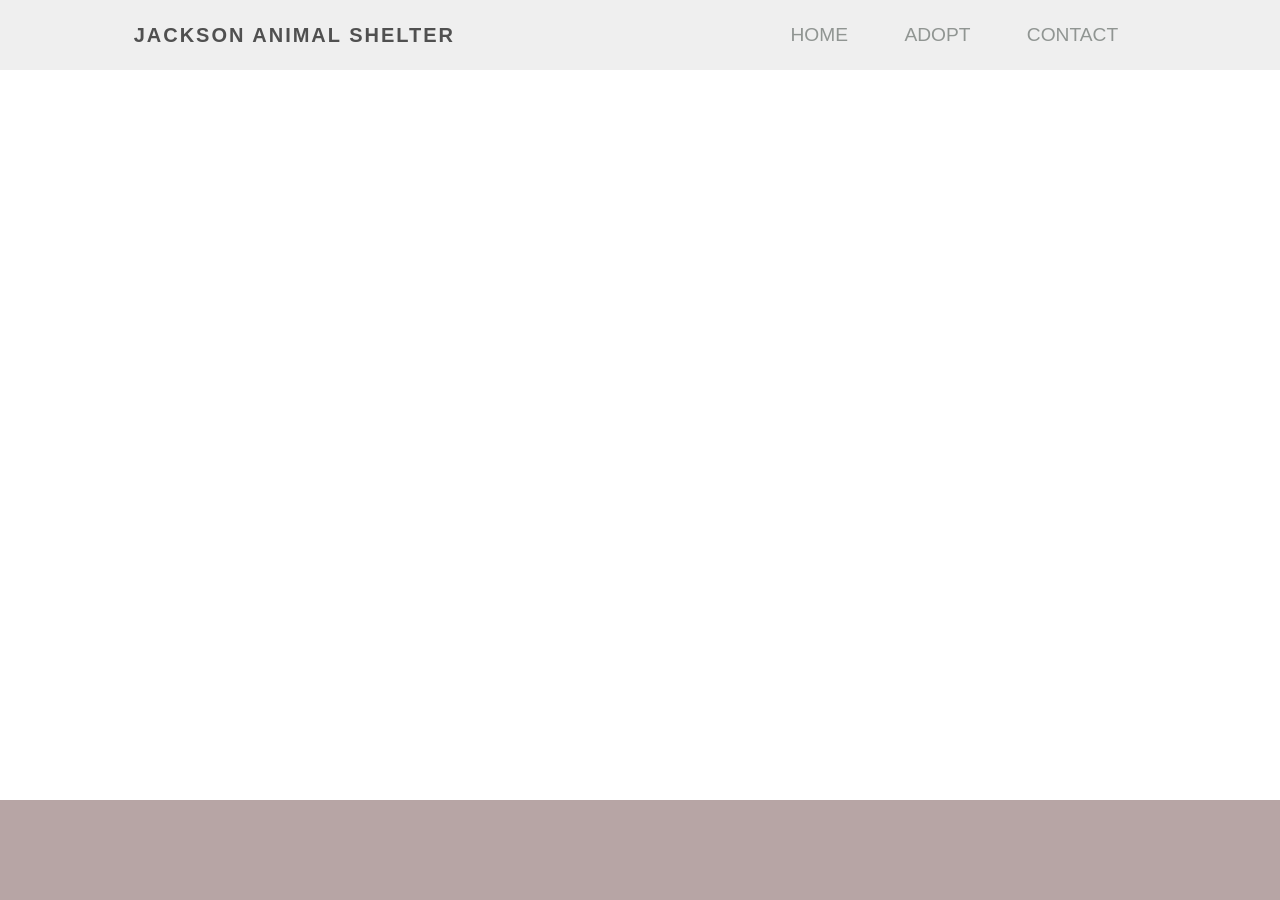
==== adopt.html @ 2b048b5f "Create function and content for expandable" ====
<!doctype html>

<html lang="en">
<head>
  <meta charset="utf-8">

  <title>Home | Jackson Animal Shelter</title>
  <meta name="description" content="The HTML5 Herald">
  <meta name="author" content="SitePoint">
  <link rel="stylesheet" href="https://use.fontawesome.com/releases/v5.8.1/css/all.css">
  <link rel="stylesheet" href="css/styles.css?v=1.0">

</head>

<body>

  <header>
    <h1 class="logo">JACKSON ANIMAL SHELTER</h1>
      <ul class="nav">
        <li class="navlink"><a href="index.html">HOME</a></li>
        <li class="navlink"><a href="adopt.html">ADOPT</a></li>
        <li class="navlink"><a href="contact.html">CONTACT</a></li>
      </ul>
      <div class="burger">
        <i class="fas fa-bars"></i>
      </div>
    </header>

  

  <footer>&nbsp;</footer>
  <script src="js/scripts.js"></script>
</body>
</html>
---- css/styles.css ----
html, body {
  margin: 0;
  padding: 0;
  font-family: Arial, Helvetica, sans-serif;
  }

/* -----------NAVIGATION AND HEADER----------- */

header {
  width: 100%;
  height: 70px;
  display: flex;
  align-items: center;
  justify-content: space-around;
  background: #EFEFEF;
  color: #505050;
}

.logo {
  letter-spacing: 2px;
  font-size: 20px;
}

.nav {
  display: flex;
  justify-content: space-around;
  width: 30%;
}

.navlink {
  list-style: none;
  margin: 0;
}

.navlink a {
  color: #909592;
  text-decoration: none;
  font-size: 1.2em;
}
.burger {
  font-size: 1.2em;
  display: none;
}


/* ----------- HOME: MAIN----------- */
.main-container img {
  width: 100%;
  height: auto;
}

.adopt-container {
  position: absolute;
  top: 120px;
  left: 100px;
  max-width: 600px;
  padding-right: 20px;
  margin-bottom: 0px;
}

.adopt-container h2 {
  color: #fff;
  font-weight: lighter;
  letter-spacing: 2px;
}

.adopt-container h3 {
  color: #fff;
  font-weight: bold;
  font-size: 55px;
  text-shadow: 2px 4px 3px rgba(0,0,0,0.3);
  margin: 0px 0px 20px 0px;
}

.adopt-container hr {
  border-top: 1px solid #fff;
}

button {
  background-color: #fff;
  color: #909592;
  padding: 10px 20px 10px 20px;
  border: none;
  border-radius: 30px;
  width: 250px;
  font-size: 20px;
}

/* ----------- HOME: WHAT WE DO----------- */
.body-container {
  margin: 0 auto;
  text-align: center;
  background-color: #efefef;
  padding: 20px;
}
.body-container h2 {
  color: #505050;
  font-size: 40px;
  padding: 50px 50px 0px 50px;
}

p {
  font-size: 16px;
  color: #505050;
  padding: 10px 70px 20px 70px;
  line-height: 1.5em;
}
.whatwedo-wrapper {
  display: flex;
  margin: 15px;
  padding-bottom: 50px;
}

.services {
  color: #909592;
  font-size: 22px;
}
.row {
  display: flex;
  flex-direction: row;
  flex-wrap: wrap;
  width: 100%;
}

.column {
  display: flex;
  flex-direction: column;
  flex-basis: 100%;
  flex: 1;
}

.column-one {
  height: 100px;
  bottom: auto;
}

.column-two {
  height: 100px;
  bottom: auto;
}

.column-three {
  height: 100px;
  bottom: auto;
}

/* -----------HOME: OUR STORY----------- */
.story-header {
  color: #505050;
  font-size: 40px;
  padding: 0px;
}
.story-wrapper {
  padding: 50px 50px 50px 0px;
  text-align: left;
}
.story-wrapper img {
  padding-right: 25px;
  width: 100%;
  height: auto;
  max-width: 670px;
}
.story-wrapper p {
  padding-left: 40px;
}
.services {
  color: #B3C6BD;
  font-size: 22px;
}

#myBtn {
  background-color: #909592;
  color: #fff;
}

#more {
  display: none;
}


/* -----------FOOTER----------- */

.footer-wrapper {
    padding: 0 0 100px;
    position: relative;
}

footer {
    bottom: 0;
    height: 100px;
    left: 0;
    position: absolute;
    width: 100%;
    background-color: #B7A5A5;
    height: 100px;
}
/* -----------MEDIA QUERIES----------- */
@media screen and (max-width: 678px) {
  .burger {
    display: block;
  }
  .nav {
    margin: 0;
    background: #343434;
    position: absolute;
    right: -100%;
    top: 70px;
    width: 50%;
    height: 50%;
    min-height: 200px;
    flex-direction: column;
    justify-content: space-around;
    padding: 0;
    transition: all 500ms;
    z-index: 99999;
  }
  .navlink {
    text-align: center;
  }

  .nav-active {
    right: 0;
  }

  .adopt-container {
    position: relative;
    top: 0px;
    left: 0px;
    max-width: 100%;
    padding: 20px;
  }

  .adopt-container h2 {
    color: #B3C6BD;
    font-weight: lighter;
    letter-spacing: 2px;
    padding-top: 0px;
    margin-top: 0px;
  }

  .adopt-container h3 {
    color: #505050;
    font-weight: bold;
    font-size: 35px;
    text-shadow: none;
    margin: 0px 0px 20px 0px;
  }

  .adopt-container hr {
    margin-top: 0px;
    border-top: 1px solid #fff;
  }

  button {
    background-color: #909592;
    color: #fff;
    padding: 10px 20px 10px 20px;
    border: none;
    border-radius: 30px;
    width: 250px;
    font-size: 20px;
    margin-bottom: 20px;
  }

  .body-container h2 {
    color: #505050;
    font-size: 24px;
  }

  .body-container h2 {
    padding: 10px;

}
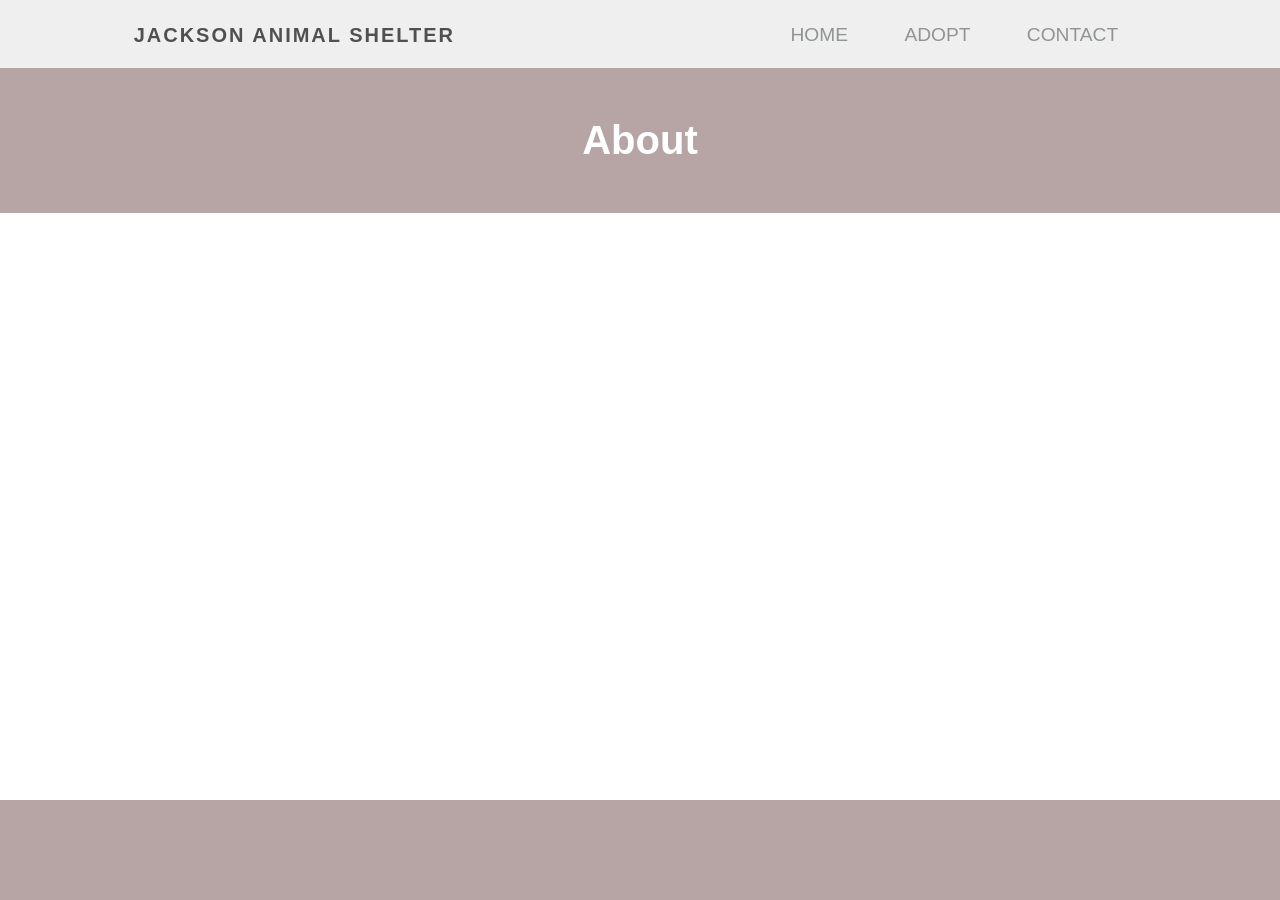
==== commit 21800f41: "Add content to adopt page" ====
--- a/adopt.html
+++ b/adopt.html
@@ -26,7 +26,12 @@
       </div>
     </header>
 
-  
+    <div class="adopt-header">
+
+    <h2>About</h2>
+
+    </div>
+
 
   <footer>&nbsp;</footer>
   <script src="js/scripts.js"></script>
--- a/css/styles.css
+++ b/css/styles.css
@@ -148,14 +148,14 @@
 .story-header {
   color: #505050;
   font-size: 40px;
-  padding: 0px;
+  padding: 20px 20px 0px 20px;
 }
 .story-wrapper {
   padding: 50px 50px 50px 0px;
   text-align: left;
 }
 .story-wrapper img {
-  padding-right: 25px;
+  padding: 0px 35px 25px 0px;
   width: 100%;
   height: auto;
   max-width: 670px;
@@ -171,6 +171,8 @@
 #myBtn {
   background-color: #909592;
   color: #fff;
+  margin-top: 0px;
+  margin-left: 40px;
 }
 
 #more {
@@ -193,6 +195,86 @@
     width: 100%;
     background-color: #B7A5A5;
     height: 100px;
+    margin-top: 50px;
+}
+/*------------CONTACT PAGE-------------*/
+.contact-header {
+  background-color: #505050;
+  color: #fff;
+  text-align: center;
+  vertical-align: middle;
+  margin-top: -35px;
+}
+
+.contact-header h2 {
+  color: #fff;
+  font-size: 40px;
+  padding: 50px;
+}
+
+.contact-wrapper h2 {
+  color: #505050;
+  font-size: 40px;
+}
+
+.contact-wrapper {
+  text-align: center;
+  padding: 50px;
+}
+
+.map-responsive{
+    overflow:hidden;
+    position:relative;
+    height:400px;
+    max-width: 900px;
+    text-align: center;
+    margin: 0 auto;
+
+}
+.map-responsive iframe {
+    left:0;
+    top:0;
+    height:400px;
+    width:100%;
+    position:absolute;
+}
+
+/*------------ CONTACT ACCORDION------------*/
+
+.accordion-toggle {
+  display: block;
+  background-color: #F4EDED;
+  color: #505050;
+  padding: 20px 50px 20px 25px;
+  margin: 10px;
+  text-align: left;
+  border-radius: 10px;
+  text-decoration: none;
+}
+
+.accordion-content {
+  display: none;
+  text-align: left;
+  padding-left: 20px;
+}
+
+.accordion-content.active {
+  display: block;
+}
+
+/*------------ADOPT PAGE-------------*/
+.adopt-header {
+  background-color: #B7A5A5;
+  color: #fff;
+  text-align: center;
+  vertical-align: middle;
+  margin-top: -35px;
+}
+
+.adopt-header h2 {
+  color: #fff;
+  font-size: 40px;
+  padding: 50px;
 }
 /* -----------MEDIA QUERIES----------- */
 @media screen and (max-width: 678px) {
@@ -269,5 +351,11 @@
 
   .body-container h2 {
     padding: 10px;
-
-}
+  }
+
+  .story-header {
+    font-size: 24px;
+    padding-left: 40px;
+  }
+
+}
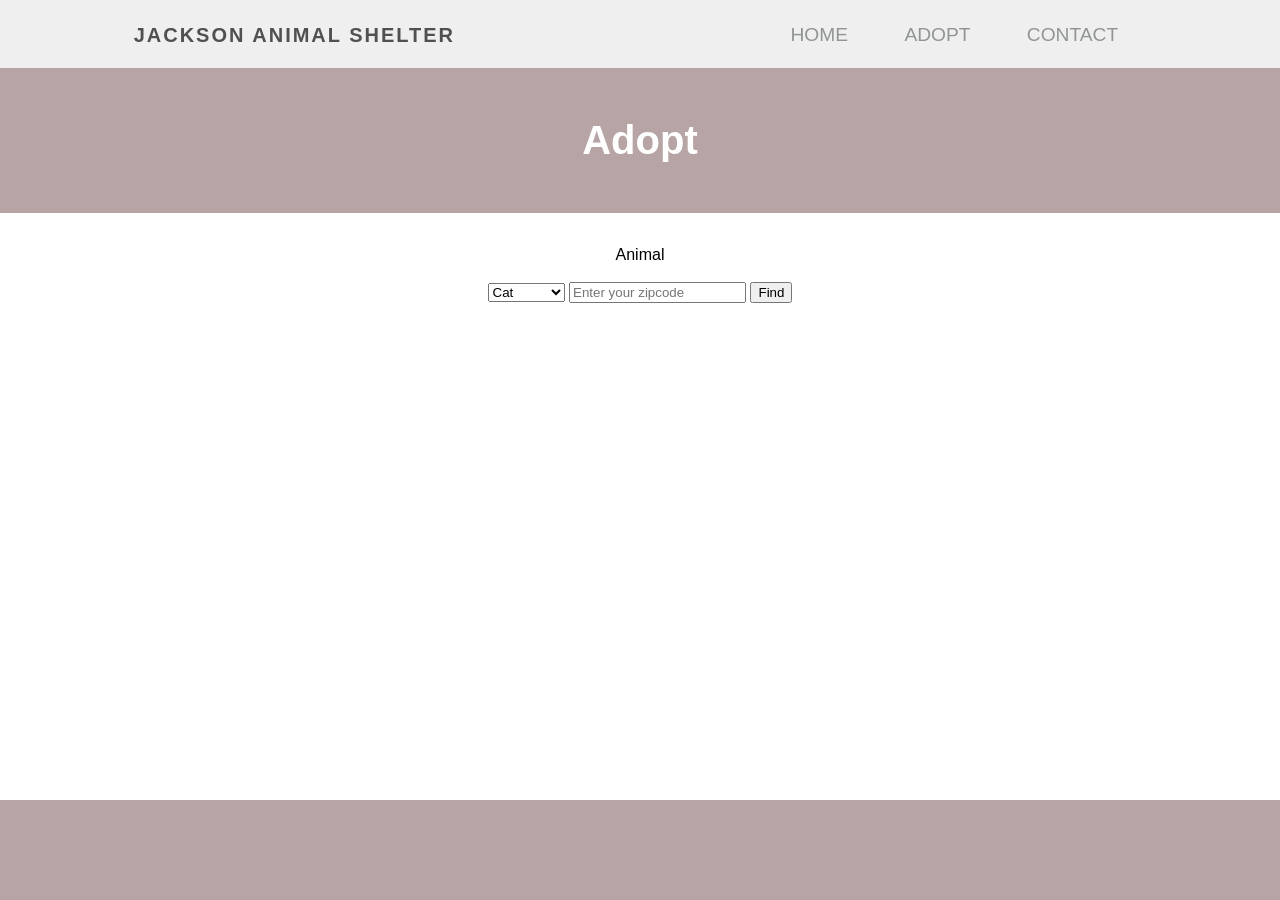
==== commit 679b4db4: "GET request for petfinder API" ====
--- a/adopt.html
+++ b/adopt.html
@@ -27,9 +27,25 @@
     </header>
 
     <div class="adopt-header">
+      <h2>Adopt</h2>
+    </div>
 
-    <h2>About</h2>
+    <div class="container">
+        <form id="pet-form">
+            <div class="form-group">
+                <label for="animal">Animal</label><br><br>
+                <select id="animal" class="form-control mb-3">
+                    <option value="cat">Cat</option>
+                    <option value="dog">Dog</option>
+                    <option value="bird">Bird</option>
+                    <option value="barnyard">Barnyard</option>
+                </select>
+                <input type="text" id="zip" class="form-control" placeholder="Enter your zipcode">
+                <input type="submit" value="Find" class="btn btn-dark btn-block mt-3">
+            </div>
+        </form>
 
+        <div id="results"></div>
     </div>
 
 
--- a/css/styles.css
+++ b/css/styles.css
@@ -275,6 +275,10 @@
   color: #fff;
   font-size: 40px;
   padding: 50px;
+}
+
+.container {
+  text-align: center;
 }
 /* -----------MEDIA QUERIES----------- */
 @media screen and (max-width: 678px) {
